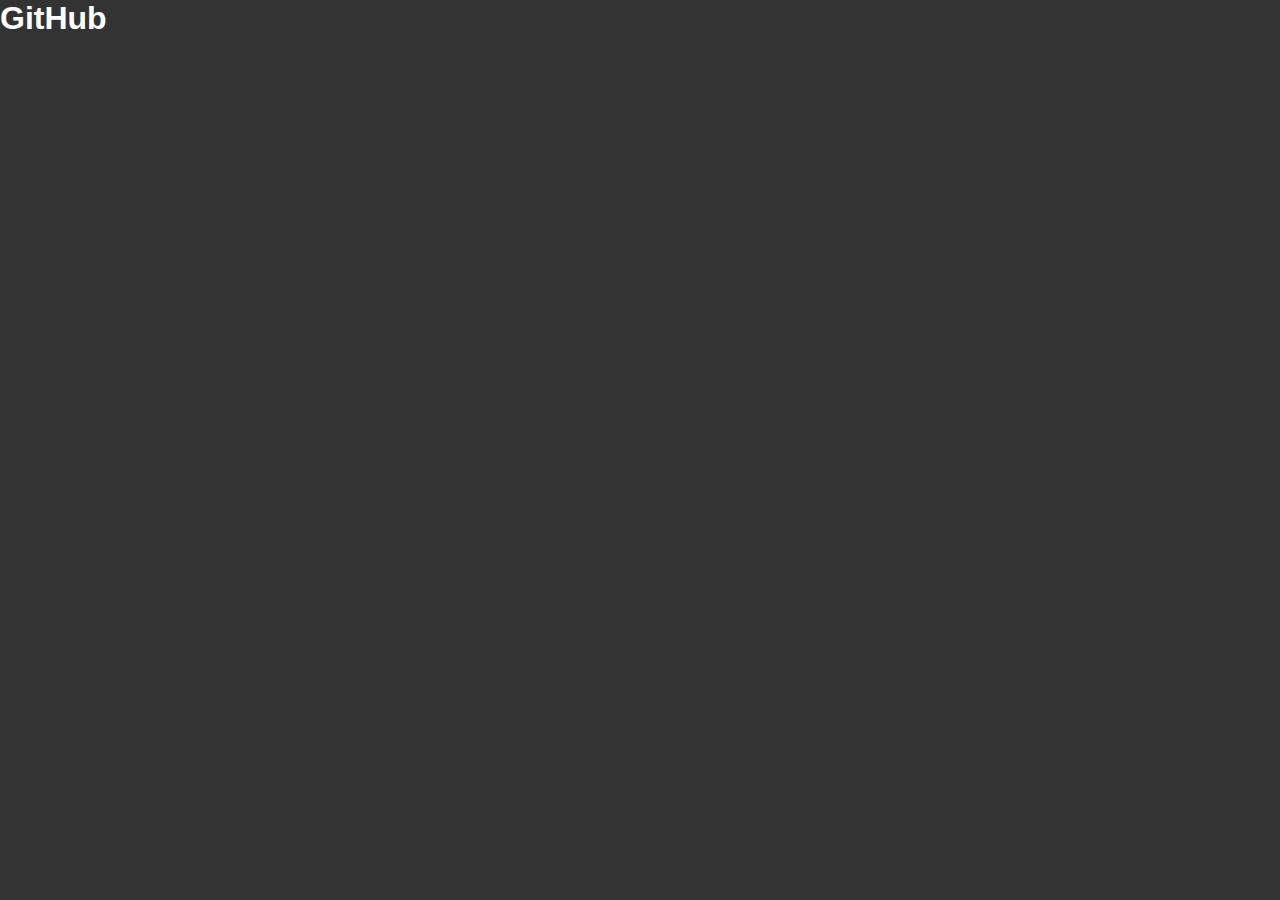
==== index.html @ 3b94b7f3 "first commit" ====
<!DOCTYPE html>
<html lang="en">

<head>
    <meta charset="UTF-8">
    <meta http-equiv="X-UA-Compatible" content="IE=edge">
    <meta name="viewport" content="width=device-width, initial-scale=1.0">
    <title>GitHub</title>
    <link rel="stylesheet" href="style.css">
</head>

<body>
    <h1>GitHub</h1>
</body>

</html>
---- style.css ----
* {
    padding: 0;
    margin: 0;
}

body {
    height: 100vh;
    background-color: #333;
    color: white;
    font-family: arial;
}
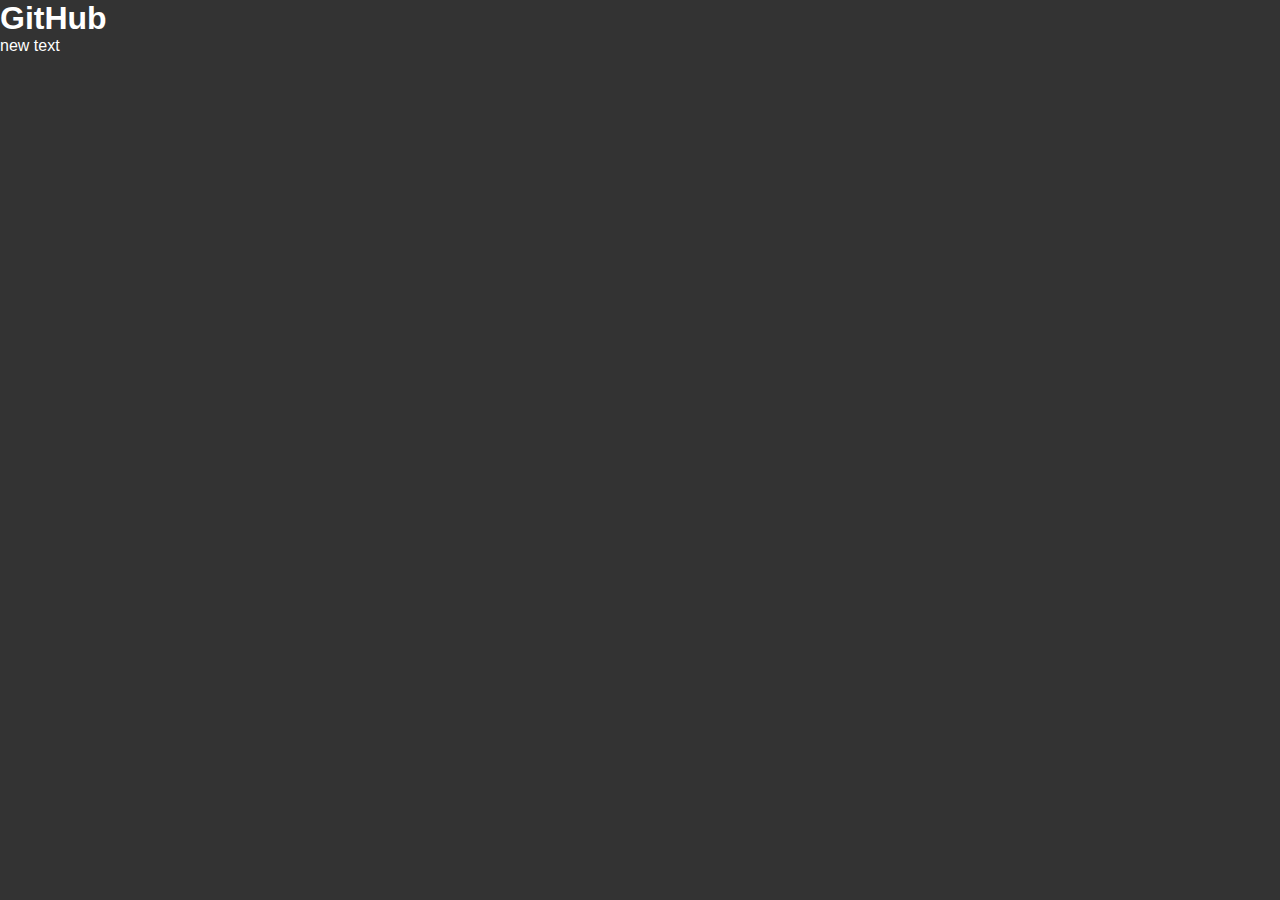
==== commit 59b05b3f: "added p" ====
--- a/index.html
+++ b/index.html
@@ -11,6 +11,7 @@
 
 <body>
     <h1>GitHub</h1>
+    <p>new text</p>
 </body>
 
 </html>